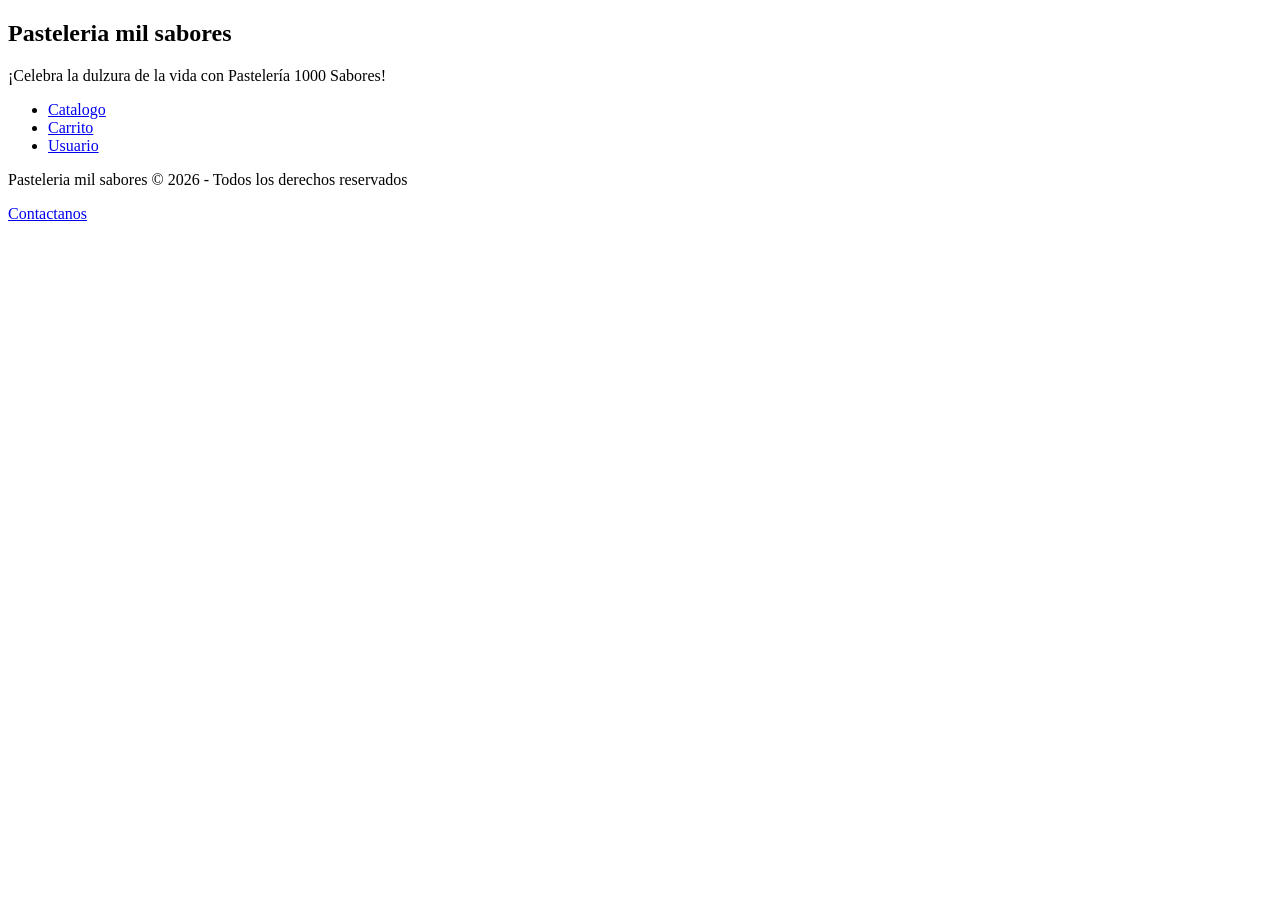
==== inicio/index.html @ f8d9825c "feat: project start" ====
<!DOCTYPE html>
<html lang="es">

<head>
    <meta charset="UTF-8">
    <meta name="viewport" content="width=device-width, initial-scale=1.0">
    <title>Pasteleria mil sabores</title>
</head>

<body>

    <!-- header base para todos los html (vistas) -->
    <header class="nav-header">
        <nav>
            <div>
                <h1>Pasteleria mil sabores</h1>
                <p class="eslogan-header">¡Celebra la dulzura de la vida con Pastelería 1000 Sabores!</p>
                <ul class="navbar-nav">
                    <li class="item-nav">
                        <a href="../catalogo/catalogo.html">Catalogo</a>
                    </li>
                    <li class="item-nav">
                        <a href="../carrito/carrito.html">Carrito</a>
                    </li>
                    <li class="item-nav">
                        <a href="../usuario/inicio_sesion.html">Usuario</a>
                    </li>
                </ul>
            </div>
        </nav>
    </header>

    <main>
        <!-- por desarollar Benja -->
    </main>

    <!-- footer base para todos los html (vistas) -->
    <footer class="nav-footer">
        <nav>
            <div class="footer-contenedor">
                <p class="footer-texto">Pasteleria mil sabores &copy; 2026 - Todos los derechos reservados</p>
                <a class="footer-link" href="../contactanos/contactanos.html">Contactanos</a>
            </div>
        </nav>
    </footer>

</body>
</html>
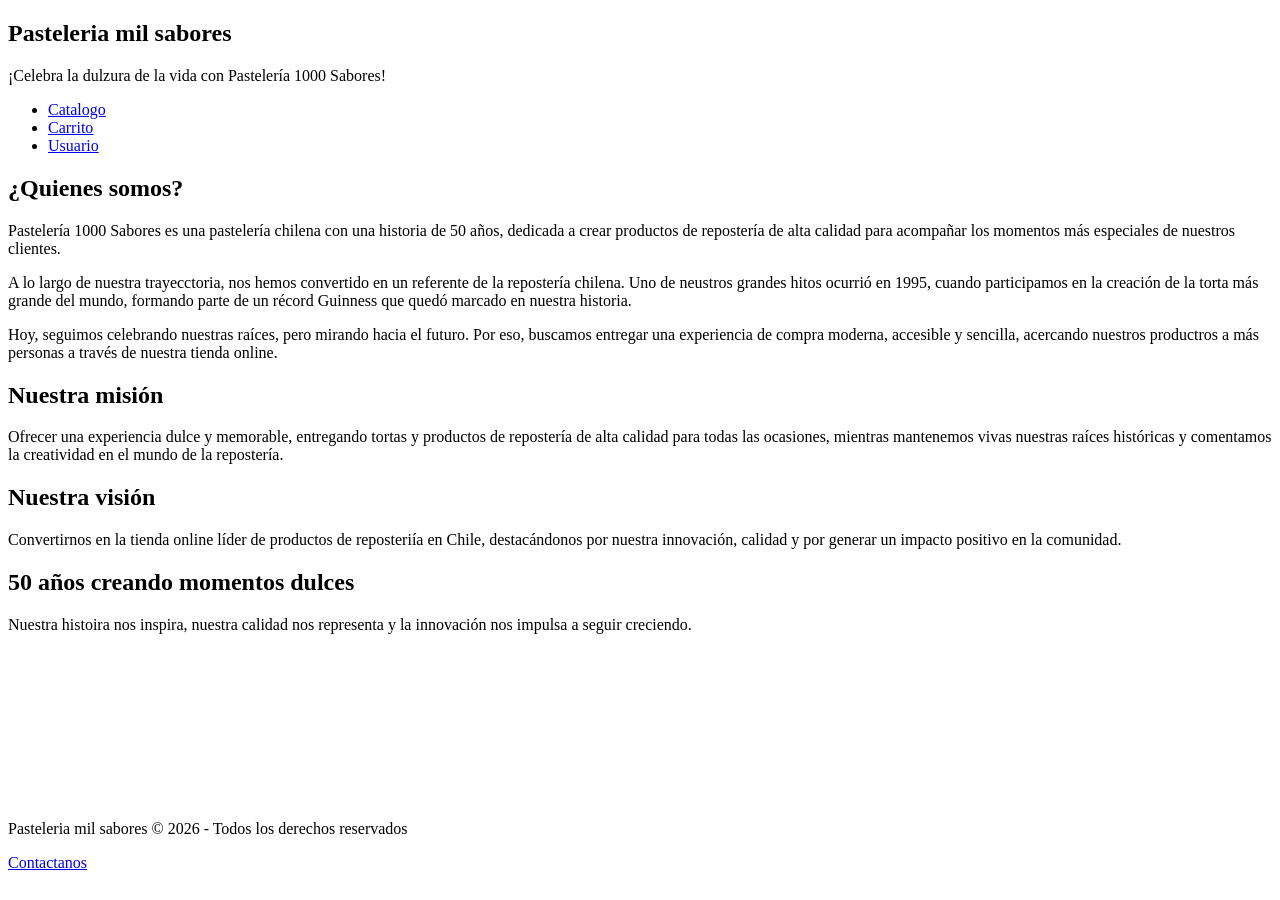
==== commit 35f10599: "assets: add new video to index" ====
--- a/inicio/index.html
+++ b/inicio/index.html
@@ -31,7 +31,54 @@
     </header>
 
     <main>
-        <!-- por desarollar Benja -->
+
+        <section class="portada-index">
+            <div class="portada-texto">
+
+                <h2 class="portada-titulo">¿Quienes somos?</h2>
+
+                <p class="portada-baja">Pastelería 1000 Sabores es una pastelería chilena con una historia de 50 años,
+                    dedicada a crear productos de repostería de alta calidad para acompañar los momentos más
+                    especiales de nuestros clientes.</p>
+
+                <p class="portada-baja">A lo largo de nuestra trayecctoria, nos hemos convertido en un referente de la
+                    repostería chilena.
+                    Uno de neustros grandes hitos ocurrió en 1995, cuando participamos en la creación de la
+                    torta más grande del mundo, formando parte de un récord Guinness que quedó marcado en
+                    nuestra historia.
+                </p>
+
+                <p class="portada-baja">Hoy, seguimos celebrando nuestras raíces, pero mirando hacia el futuro. Por eso,
+                    buscamos entregar una experiencia de compra moderna, accesible y sencilla, acercando
+                    nuestros productros a más personas a través de nuestra tienda online.
+                </p>
+
+                <h2 class="portada-baja">Nuestra misión</h2>
+
+                <p class="portada-baja"> Ofrecer una experiencia dulce y memorable, entregando
+                    tortas y productos de repostería de alta calidad para todas las ocasiones, mientras mantenemos
+                    vivas nuestras raíces históricas y comentamos la creatividad en el mundo de la repostería.
+                </p>
+
+                <h2 class="portada-titulo">Nuestra visión</h2>
+
+                <p class="portada-baja">Convertirnos en la tienda online líder de productos de
+                    reposteriía en Chile, destacándonos por nuestra innovación, calidad y por generar un
+                    impacto positivo en la comunidad.
+                </p>
+
+                <h2 class="portada-titulo">50 años creando momentos dulces</h2>
+
+                <p class="portada-baja">Nuestra histoira nos inspira, nuestra calidad nos representa
+                    y la innovación nos impulsa a seguir creciendo.
+                </p>
+
+                <video src="..\multimedia\video pasteleria.mp4" loop autoplay muted></video>
+
+            </div>
+
+        </section>
+
     </main>
 
     <!-- footer base para todos los html (vistas) -->
@@ -45,4 +92,5 @@
     </footer>
 
 </body>
+
 </html>
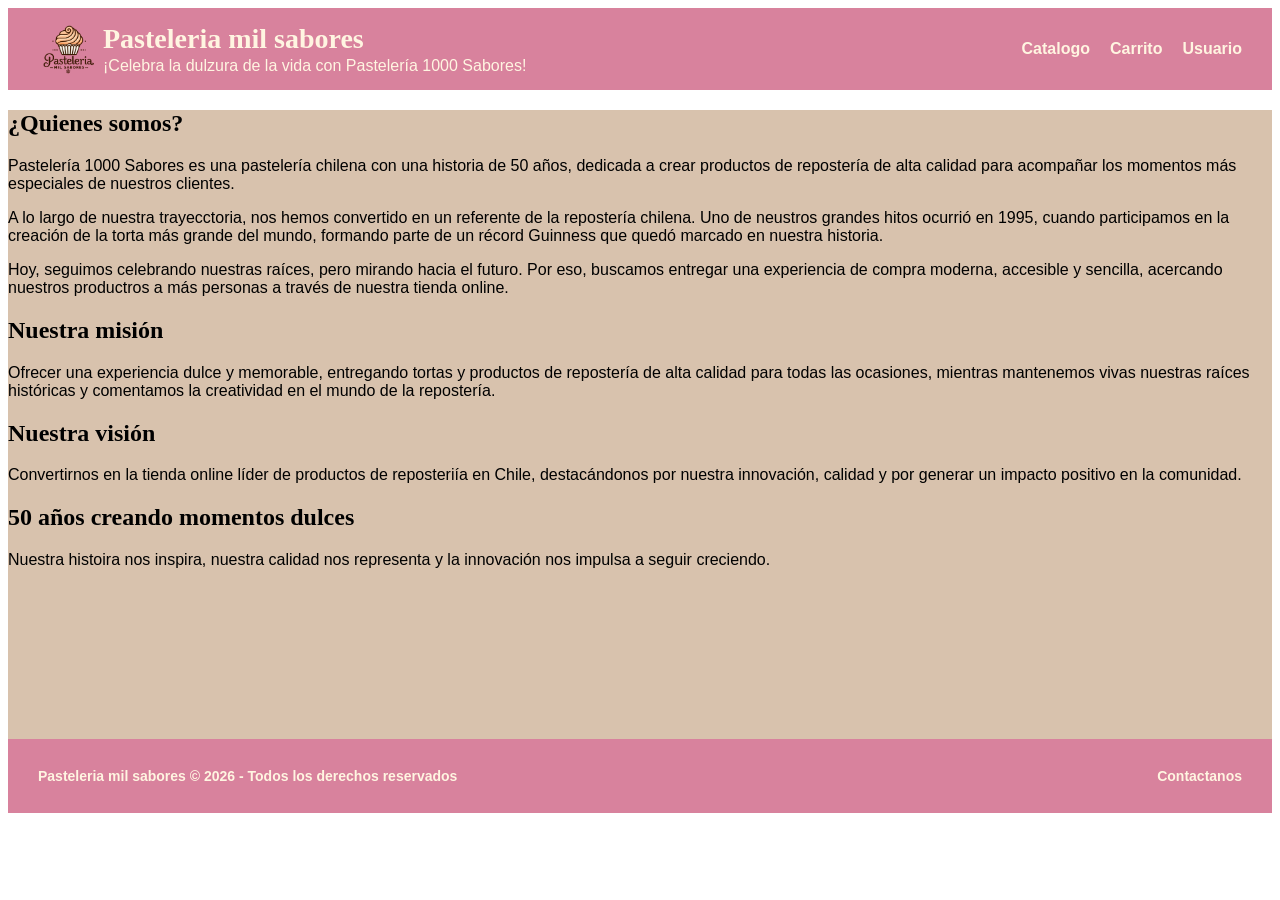
==== commit d08e847c: "refactor: mejoras en estructura html y css" ====
--- a/inicio/index.html
+++ b/inicio/index.html
@@ -5,30 +5,46 @@
     <meta charset="UTF-8">
     <meta name="viewport" content="width=device-width, initial-scale=1.0">
     <title>Pasteleria mil sabores</title>
+
+    <link rel="stylesheet" href="style.css">
+
+    <!-- fuente principal -->
+    <link rel="stylesheet" href="https://fonts.google.com/specimen/Lato">
+    <!-- fuente encabezado -->
+    <link rel="stylesheet" href="https://fonts.google.com/specimen/Pacifico">
+
 </head>
 
 <body>
 
     <!-- header base para todos los html (vistas) -->
-    <header class="nav-header">
-        <nav>
+<header class="nav-header">
+    <nav class="nav-contenedor">
+
+        <div class="header-logo">
+            <img class="logo-img" src="..\multimedia\logo pasteleria.png" alt="logo pasteleria">
+
             <div>
-                <h1>Pasteleria mil sabores</h1>
+                <h1 class="titulo-header">Pasteleria mil sabores</h1>
                 <p class="eslogan-header">¡Celebra la dulzura de la vida con Pastelería 1000 Sabores!</p>
-                <ul class="navbar-nav">
-                    <li class="item-nav">
-                        <a href="../catalogo/catalogo.html">Catalogo</a>
-                    </li>
-                    <li class="item-nav">
-                        <a href="../carrito/carrito.html">Carrito</a>
-                    </li>
-                    <li class="item-nav">
-                        <a href="../usuario/inicio_sesion.html">Usuario</a>
-                    </li>
-                </ul>
             </div>
-        </nav>
-    </header>
+
+        </div>
+
+        <ul class="navbar-nav">
+            <li class="item-nav">
+                <a href="../catalogo/catalogo.html">Catalogo</a>
+            </li>
+            <li class="item-nav">
+                <a href="../carrito/carrito.html">Carrito</a>
+            </li>
+            <li class="item-nav">
+                <a href="../usuario/inicio_sesion.html">Usuario</a>
+            </li>
+        </ul>
+
+    </nav>
+</header>
 
     <main>
 
--- a/inicio/style.css
+++ b/inicio/style.css
@@ -0,0 +1,130 @@
+:root {
+    --fondo-barras: #D8829D;
+    --fondo-base: #d8c2ad;
+    --texto-principal: #FFF5E1;
+    --texto-secundario: #c5bab07b;
+    --hover: #5D4037;
+}
+
+/* ====================
+    CSS DE LOS HEADERS
+   ==================== 
+ */
+
+header.nav-header{
+    background-color: var(--fondo-barras);
+    padding: 15px 30px;
+}
+
+.nav-contenedor{
+    display: flex;
+    justify-content: space-between;
+    align-items: center;
+}
+
+.header-logo{
+    display: flex;
+    align-items: center;
+    object-fit: contain;
+    gap: 5px
+}
+
+.header-logo h1.titulo{
+    margin: 0;
+}
+
+.header-logo p.eslogan-header{
+    margin: 2px 0 0 0;
+}
+
+.logo-img{
+    width: 60px;
+    height: auto;
+    object-fit: contain;
+}
+
+h1.titulo-header{
+    margin: 0;
+    font-family: 'Pacifico', cursive;
+    color: var(--texto-principal);
+    font-size: 28px;
+}
+
+p.eslogan-header{
+    margin: 4px 0 0 0;
+    font-family: 'Lato', sans-serif;
+    color: var(--texto-principal);
+}
+
+ul.navbar-nav{
+    display: flex;
+    gap: 20px;
+    list-style: none;
+    margin: 0;
+    padding: 0;
+}
+
+li.item-nav a{
+    color: var(--texto-principal);
+    text-decoration: none;
+    font-family: 'Lato', sans-serif;
+    font-weight: bold;
+    transition: color 0.3s ease;
+}
+
+li.item-nav a:hover{
+    color: var(--hover);
+}
+
+/*  ===================
+    CSS DE LA PORTADA
+    =================== */
+
+section.portada-index{
+    background-color: var(--fondo-base);
+}
+
+
+p.portada-baja {
+    font-family: 'Lato', sans-serif;
+}
+
+/*  ===================
+    CSS DE LOS FOOTERS
+    =================== */
+
+footer.nav-footer{
+    background-color: var(--fondo-barras);
+    padding: 15px 30px;
+}
+
+.footer-contenedor{
+    display: flex;
+    justify-content: space-between;
+    align-items: center;
+}
+
+.footer-texto{
+    color: var(--texto-principal);
+    text-decoration: none;
+    font-family: 'Lato', sans-serif;
+    font-weight: bold;
+    font-size: 14px;
+    transition: color 0.3s ease;
+}
+
+a.footer-link{
+    color: var(--texto-principal);
+    text-decoration: none;
+    font-family: 'Lato', sans-serif;
+    font-size: 14px;
+    font-weight: bold;
+}
+
+a.footer-link:visited{
+    color: var(--texto-principal);
+}
+
+.footer-link:hover{
+    color: var(--hover);
+}
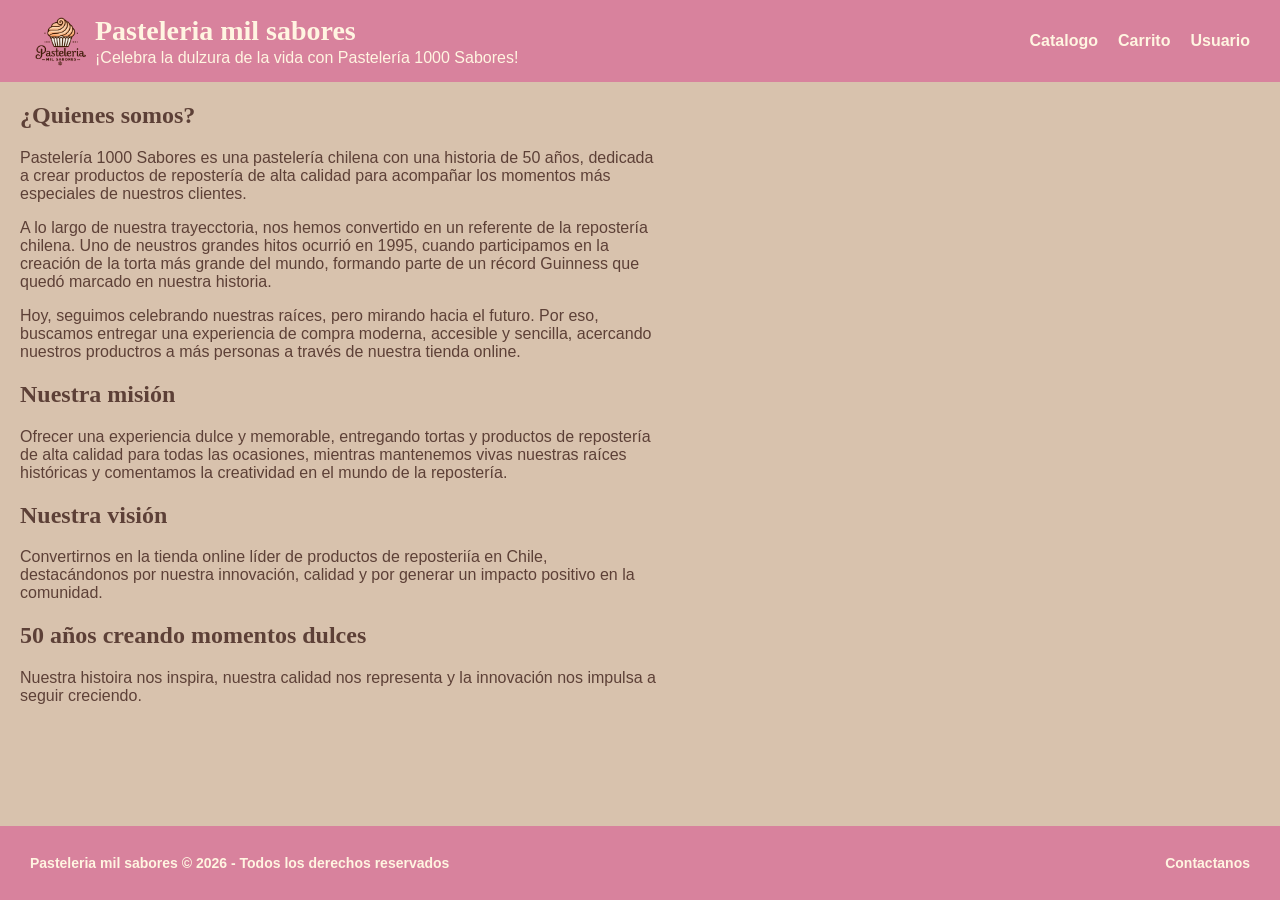
==== commit 376e805e: "fix: coreccion css" ====
--- a/inicio/index.html
+++ b/inicio/index.html
@@ -1,7 +1,7 @@
 <!DOCTYPE html>
 <html lang="es">
 
-<head>
+<head> <!-- COPIAR Y PEGAR ESTO COMO BASE EN TODOS LOS HTML -->
     <meta charset="UTF-8">
     <meta name="viewport" content="width=device-width, initial-scale=1.0">
     <title>Pasteleria mil sabores</title>
@@ -18,6 +18,9 @@
 <body>
 
     <!-- header base para todos los html (vistas) -->
+    <!-- chicos RECUERDEN COPIAR Y PEGAR el HEADER del CONTACTANOS
+        aqui no esta el boton inicio, ese se encuentra en el contactanos -->
+        
 <header class="nav-header">
     <nav class="nav-contenedor">
 
@@ -49,53 +52,56 @@
     <main>
 
         <section class="portada-index">
-            <div class="portada-texto">
-
-                <h2 class="portada-titulo">¿Quienes somos?</h2>
-
-                <p class="portada-baja">Pastelería 1000 Sabores es una pastelería chilena con una historia de 50 años,
-                    dedicada a crear productos de repostería de alta calidad para acompañar los momentos más
-                    especiales de nuestros clientes.</p>
-
-                <p class="portada-baja">A lo largo de nuestra trayecctoria, nos hemos convertido en un referente de la
-                    repostería chilena.
-                    Uno de neustros grandes hitos ocurrió en 1995, cuando participamos en la creación de la
-                    torta más grande del mundo, formando parte de un récord Guinness que quedó marcado en
-                    nuestra historia.
-                </p>
-
-                <p class="portada-baja">Hoy, seguimos celebrando nuestras raíces, pero mirando hacia el futuro. Por eso,
-                    buscamos entregar una experiencia de compra moderna, accesible y sencilla, acercando
-                    nuestros productros a más personas a través de nuestra tienda online.
-                </p>
-
-                <h2 class="portada-baja">Nuestra misión</h2>
-
-                <p class="portada-baja"> Ofrecer una experiencia dulce y memorable, entregando
-                    tortas y productos de repostería de alta calidad para todas las ocasiones, mientras mantenemos
-                    vivas nuestras raíces históricas y comentamos la creatividad en el mundo de la repostería.
-                </p>
-
-                <h2 class="portada-titulo">Nuestra visión</h2>
-
-                <p class="portada-baja">Convertirnos en la tienda online líder de productos de
-                    reposteriía en Chile, destacándonos por nuestra innovación, calidad y por generar un
-                    impacto positivo en la comunidad.
-                </p>
-
-                <h2 class="portada-titulo">50 años creando momentos dulces</h2>
-
-                <p class="portada-baja">Nuestra histoira nos inspira, nuestra calidad nos representa
-                    y la innovación nos impulsa a seguir creciendo.
-                </p>
-
-                <video src="..\multimedia\video pasteleria.mp4" loop autoplay muted></video>
-
+            <div class="portada-contenido">
+                <div class="portada-texto">
+        
+                    <h2 class="portada-titulo">¿Quienes somos?</h2>
+        
+                    <p class="portada-baja">Pastelería 1000 Sabores es una pastelería chilena con una historia de 50 años,
+                        dedicada a crear productos de repostería de alta calidad para acompañar los momentos más
+                        especiales de nuestros clientes.</p>
+        
+                    <p class="portada-baja">A lo largo de nuestra trayecctoria, nos hemos convertido en un referente de la
+                        repostería chilena.
+                        Uno de neustros grandes hitos ocurrió en 1995, cuando participamos en la creación de la
+                        torta más grande del mundo, formando parte de un récord Guinness que quedó marcado en
+                        nuestra historia.
+                    </p>
+        
+                    <p class="portada-baja">Hoy, seguimos celebrando nuestras raíces, pero mirando hacia el futuro. Por eso,
+                        buscamos entregar una experiencia de compra moderna, accesible y sencilla, acercando
+                        nuestros productros a más personas a través de nuestra tienda online.
+                    </p>
+        
+                    <h2 class="portada-titulo">Nuestra misión</h2>
+        
+                    <p class="portada-baja"> Ofrecer una experiencia dulce y memorable, entregando
+                        tortas y productos de repostería de alta calidad para todas las ocasiones, mientras mantenemos
+                        vivas nuestras raíces históricas y comentamos la creatividad en el mundo de la repostería.
+                    </p>
+        
+                    <h2 class="portada-titulo">Nuestra visión</h2>
+        
+                    <p class="portada-baja">Convertirnos en la tienda online líder de productos de
+                        reposteriía en Chile, destacándonos por nuestra innovación, calidad y por generar un
+                        impacto positivo en la comunidad.
+                    </p>
+        
+                    <h2 class="portada-titulo">50 años creando momentos dulces</h2>
+        
+                    <p class="portada-baja">Nuestra histoira nos inspira, nuestra calidad nos representa
+                        y la innovación nos impulsa a seguir creciendo.
+                    </p>
+        
+                </div>
+        
+                <div class="portada-video">
+                    <video src="..\multimedia\video pasteleria.mp4" loop autoplay muted></video>
+                </div>
             </div>
-
         </section>
-
-    </main>
+        
+        </main>
 
     <!-- footer base para todos los html (vistas) -->
     <footer class="nav-footer">
--- a/inicio/style.css
+++ b/inicio/style.css
@@ -1,3 +1,10 @@
+/* PALETA DE COLORES PARA EL TRABAJO
+recordar ponerla en el inicio chicos 
+
+RECUERDEN copiar y pegar los CSS del
+HEADER y FOOTER tal como están, están listos
+para colocarlos en cada html y funcionales*/
+
 :root {
     --fondo-barras: #D8829D;
     --fondo-base: #d8c2ad;
@@ -7,7 +14,7 @@
 }
 
 /* ====================
-    CSS DE LOS HEADERS
+    CSS DE LOS HEADERS ¡PARA TODOS!
    ==================== 
  */
 
@@ -80,17 +87,56 @@
     CSS DE LA PORTADA
     =================== */
 
+html, body{
+    height: 100%;
+    margin: 0;
+}
+
+body{
+    display: flex;
+    flex-direction: column;
+}
+
+main{
+    flex: 1;
+    background-color: var(--fondo-base);
+}
+
+.portada-contenido{
+    display: flex;
+    align-items: center;
+}
+
+.portada-texto{
+    width: 50%;
+    margin-left: 20px;
+}
+
+.portada-video{
+    width: 40%;
+    margin-left: 70px;
+}
+
+.portada-video video{
+    width: 100%;
+}
+
+h2.portada-titulo{
+    font-family: 'Pacifico', cursive;
+    color: var(--hover);
+}
+    
+p.portada-baja {
+    font-family: 'Lato', sans-serif;
+    color: var(--hover);
+}
+
 section.portada-index{
     background-color: var(--fondo-base);
 }
 
-
-p.portada-baja {
-    font-family: 'Lato', sans-serif;
-}
-
 /*  ===================
-    CSS DE LOS FOOTERS
+    CSS DE LOS FOOTERS ¡PARA TODOS!
     =================== */
 
 footer.nav-footer{
@@ -110,7 +156,6 @@
     font-family: 'Lato', sans-serif;
     font-weight: bold;
     font-size: 14px;
-    transition: color 0.3s ease;
 }
 
 a.footer-link{
@@ -125,6 +170,7 @@
     color: var(--texto-principal);
 }
 
-.footer-link:hover{
+a.footer-link:hover{
     color: var(--hover);
+    transition: color 0.3s ease;
 }
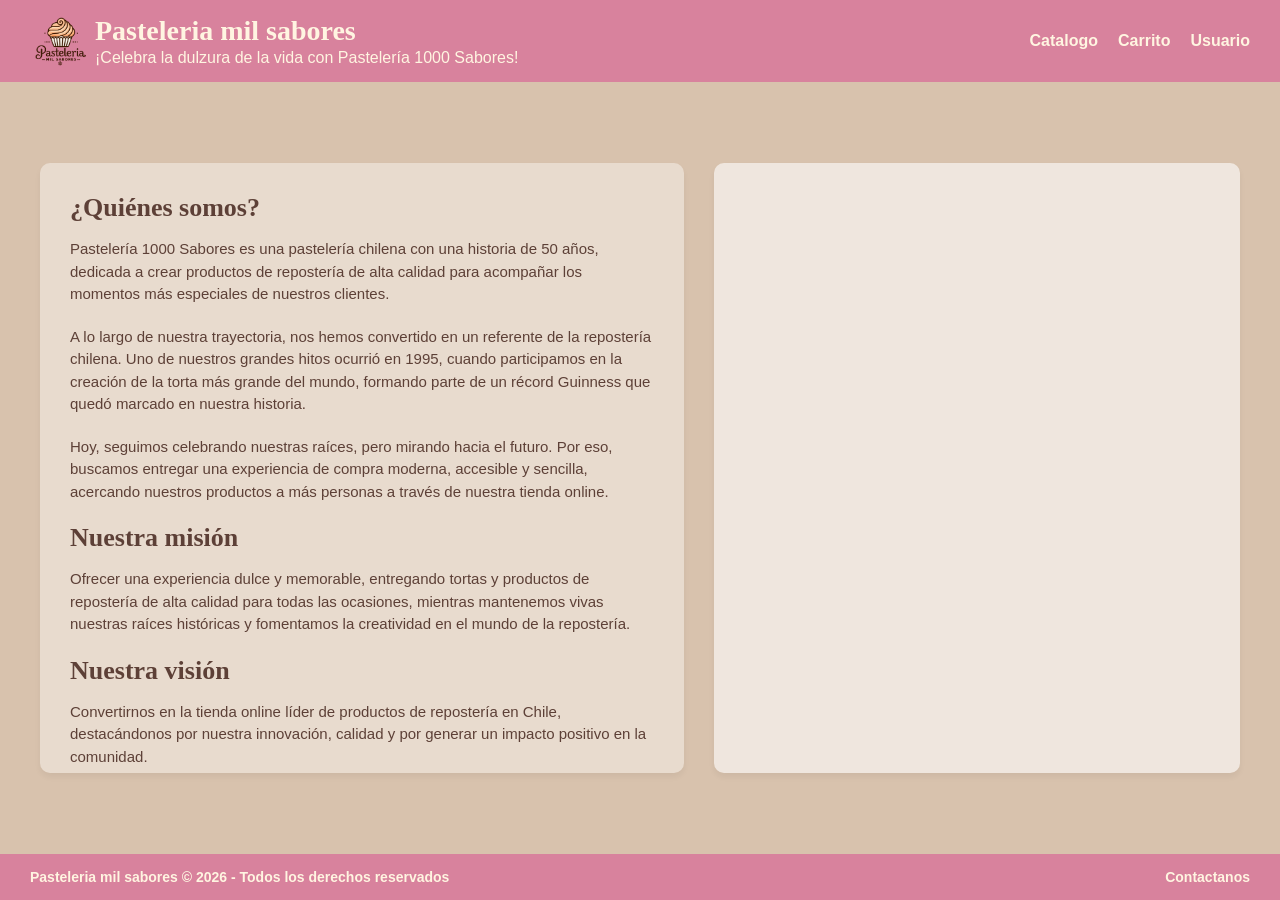
==== commit 10a4bea5: "refactor: mejora del codigo en general" ====
--- a/inicio/index.html
+++ b/inicio/index.html
@@ -53,55 +53,49 @@
 
         <section class="portada-index">
             <div class="portada-contenido">
-                <div class="portada-texto">
-        
-                    <h2 class="portada-titulo">¿Quienes somos?</h2>
-        
+                
+                <div class="card-index-texto">
+                    <h2 class="portada-titulo">¿Quiénes somos?</h2>
                     <p class="portada-baja">Pastelería 1000 Sabores es una pastelería chilena con una historia de 50 años,
                         dedicada a crear productos de repostería de alta calidad para acompañar los momentos más
                         especiales de nuestros clientes.</p>
         
-                    <p class="portada-baja">A lo largo de nuestra trayecctoria, nos hemos convertido en un referente de la
-                        repostería chilena.
-                        Uno de neustros grandes hitos ocurrió en 1995, cuando participamos en la creación de la
-                        torta más grande del mundo, formando parte de un récord Guinness que quedó marcado en
-                        nuestra historia.
+                    <p class="portada-baja">A lo largo de nuestra trayectoria, nos hemos convertido en un referente de la
+                        repostería chilena. Uno de nuestros grandes hitos ocurrió en 1995, cuando participamos en la creación de la
+                        torta más grande del mundo, formando parte de un récord Guinness que quedó marcado en nuestra historia.
                     </p>
         
                     <p class="portada-baja">Hoy, seguimos celebrando nuestras raíces, pero mirando hacia el futuro. Por eso,
                         buscamos entregar una experiencia de compra moderna, accesible y sencilla, acercando
-                        nuestros productros a más personas a través de nuestra tienda online.
+                        nuestros productos a más personas a través de nuestra tienda online.
                     </p>
         
                     <h2 class="portada-titulo">Nuestra misión</h2>
-        
-                    <p class="portada-baja"> Ofrecer una experiencia dulce y memorable, entregando
+                    <p class="portada-baja">Ofrecer una experiencia dulce y memorable, entregando
                         tortas y productos de repostería de alta calidad para todas las ocasiones, mientras mantenemos
-                        vivas nuestras raíces históricas y comentamos la creatividad en el mundo de la repostería.
+                        vivas nuestras raíces históricas y fomentamos la creatividad en el mundo de la repostería.
                     </p>
         
                     <h2 class="portada-titulo">Nuestra visión</h2>
-        
                     <p class="portada-baja">Convertirnos en la tienda online líder de productos de
-                        reposteriía en Chile, destacándonos por nuestra innovación, calidad y por generar un
+                        repostería en Chile, destacándonos por nuestra innovación, calidad y por generar un
                         impacto positivo en la comunidad.
                     </p>
         
                     <h2 class="portada-titulo">50 años creando momentos dulces</h2>
-        
-                    <p class="portada-baja">Nuestra histoira nos inspira, nuestra calidad nos representa
+                    <p class="portada-baja">Nuestra historia nos inspira, nuestra calidad nos representa
                         y la innovación nos impulsa a seguir creciendo.
                     </p>
-        
                 </div>
         
-                <div class="portada-video">
-                    <video src="..\multimedia\video pasteleria.mp4" loop autoplay muted></video>
+                <div class="card-index-video">
+                    <video src="../multimedia/video pasteleria.mp4" loop autoplay muted></video>
                 </div>
+
             </div>
         </section>
         
-        </main>
+    </main>
 
     <!-- footer base para todos los html (vistas) -->
     <footer class="nav-footer">
--- a/inicio/style.css
+++ b/inicio/style.css
@@ -1,10 +1,3 @@
-/* PALETA DE COLORES PARA EL TRABAJO
-recordar ponerla en el inicio chicos 
-
-RECUERDEN copiar y pegar los CSS del
-HEADER y FOOTER tal como están, están listos
-para colocarlos en cada html y funcionales*/
-
 :root {
     --fondo-barras: #D8829D;
     --fondo-base: #d8c2ad;
@@ -13,57 +6,52 @@
     --hover: #5D4037;
 }
 
-/* ====================
-    CSS DE LOS HEADERS ¡PARA TODOS!
-   ==================== 
- */
-
-header.nav-header{
+header.nav-header {
     background-color: var(--fondo-barras);
     padding: 15px 30px;
 }
 
-.nav-contenedor{
+.nav-contenedor {
     display: flex;
     justify-content: space-between;
     align-items: center;
 }
 
-.header-logo{
+.header-logo {
     display: flex;
     align-items: center;
     object-fit: contain;
-    gap: 5px
+    gap: 5px;
 }
 
-.header-logo h1.titulo{
+.header-logo h1.titulo {
     margin: 0;
 }
 
-.header-logo p.eslogan-header{
+.header-logo p.eslogan-header {
     margin: 2px 0 0 0;
 }
 
-.logo-img{
+.logo-img {
     width: 60px;
     height: auto;
     object-fit: contain;
 }
 
-h1.titulo-header{
+h1.titulo-header {
     margin: 0;
     font-family: 'Pacifico', cursive;
     color: var(--texto-principal);
     font-size: 28px;
 }
 
-p.eslogan-header{
+p.eslogan-header {
     margin: 4px 0 0 0;
     font-family: 'Lato', sans-serif;
     color: var(--texto-principal);
 }
 
-ul.navbar-nav{
+ul.navbar-nav {
     display: flex;
     gap: 20px;
     list-style: none;
@@ -71,7 +59,7 @@
     padding: 0;
 }
 
-li.item-nav a{
+li.item-nav a {
     color: var(--texto-principal);
     text-decoration: none;
     font-family: 'Lato', sans-serif;
@@ -79,86 +67,117 @@
     transition: color 0.3s ease;
 }
 
-li.item-nav a:hover{
+li.item-nav a:hover {
     color: var(--hover);
 }
 
-/*  ===================
-    CSS DE LA PORTADA
-    =================== */
-
-html, body{
+html, body {
     height: 100%;
     margin: 0;
 }
 
-body{
+body {
     display: flex;
     flex-direction: column;
 }
 
-main{
+main {
     flex: 1;
     background-color: var(--fondo-base);
+    display: flex;
+    align-items: center;
+    justify-content: center;
+    padding: 40px 20px;
 }
 
-.portada-contenido{
+section.portada-index {
+    width: 100%;
+    max-width: 1200px;
+    margin: 0 auto;
+}
+
+.portada-contenido {
+    display: flex;
+    justify-content: center;
+    align-items: stretch;
+    gap: 30px;
+}
+
+.card-index-texto {
+    flex: 1.2;
+    background-color: rgba(255, 255, 255, 0.4);
+    border-radius: 10px;
+    padding: 30px;
+    box-shadow: 0 4px 6px rgba(0, 0, 0, 0.05);
+    max-height: 550px;
+    overflow-y: auto;
+}
+
+.card-index-video {
+    flex: 1;
+    background-color: rgba(255, 255, 255, 0.6);
+    border-radius: 10px;
+    padding: 20px;
+    box-shadow: 0 4px 6px rgba(0, 0, 0, 0.05);
     display: flex;
     align-items: center;
+    justify-content: center;
 }
 
-.portada-texto{
-    width: 50%;
-    margin-left: 20px;
+.card-index-video video {
+    width: 100%;
+    height: 100%;
+    max-height: 510px;
+    object-fit: cover;
+    border-radius: 6px;
 }
 
-.portada-video{
-    width: 40%;
-    margin-left: 70px;
-}
-
-.portada-video video{
-    width: 100%;
-}
-
-h2.portada-titulo{
+h2.portada-titulo {
     font-family: 'Pacifico', cursive;
     color: var(--hover);
+    margin-top: 0;
+    margin-bottom: 12px;
+    font-size: 26px;
 }
     
 p.portada-baja {
     font-family: 'Lato', sans-serif;
     color: var(--hover);
+    font-size: 15px;
+    line-height: 1.5;
+    margin-bottom: 20px;
 }
 
-section.portada-index{
-    background-color: var(--fondo-base);
+.card-index-texto::-webkit-scrollbar {
+    width: 6px;
 }
 
-/*  ===================
-    CSS DE LOS FOOTERS ¡PARA TODOS!
-    =================== */
+.card-index-texto::-webkit-scrollbar-thumb {
+    background-color: var(--fondo-barras);
+    border-radius: 10px;
+}
 
-footer.nav-footer{
+footer.nav-footer {
     background-color: var(--fondo-barras);
     padding: 15px 30px;
 }
 
-.footer-contenedor{
+.footer-contenedor {
     display: flex;
     justify-content: space-between;
     align-items: center;
 }
 
-.footer-texto{
+.footer-texto {
     color: var(--texto-principal);
     text-decoration: none;
     font-family: 'Lato', sans-serif;
     font-weight: bold;
     font-size: 14px;
+    margin: 0;
 }
 
-a.footer-link{
+a.footer-link {
     color: var(--texto-principal);
     text-decoration: none;
     font-family: 'Lato', sans-serif;
@@ -166,11 +185,11 @@
     font-weight: bold;
 }
 
-a.footer-link:visited{
+a.footer-link:visited {
     color: var(--texto-principal);
 }
 
-a.footer-link:hover{
+a.footer-link:hover {
     color: var(--hover);
     transition: color 0.3s ease;
-}+}
